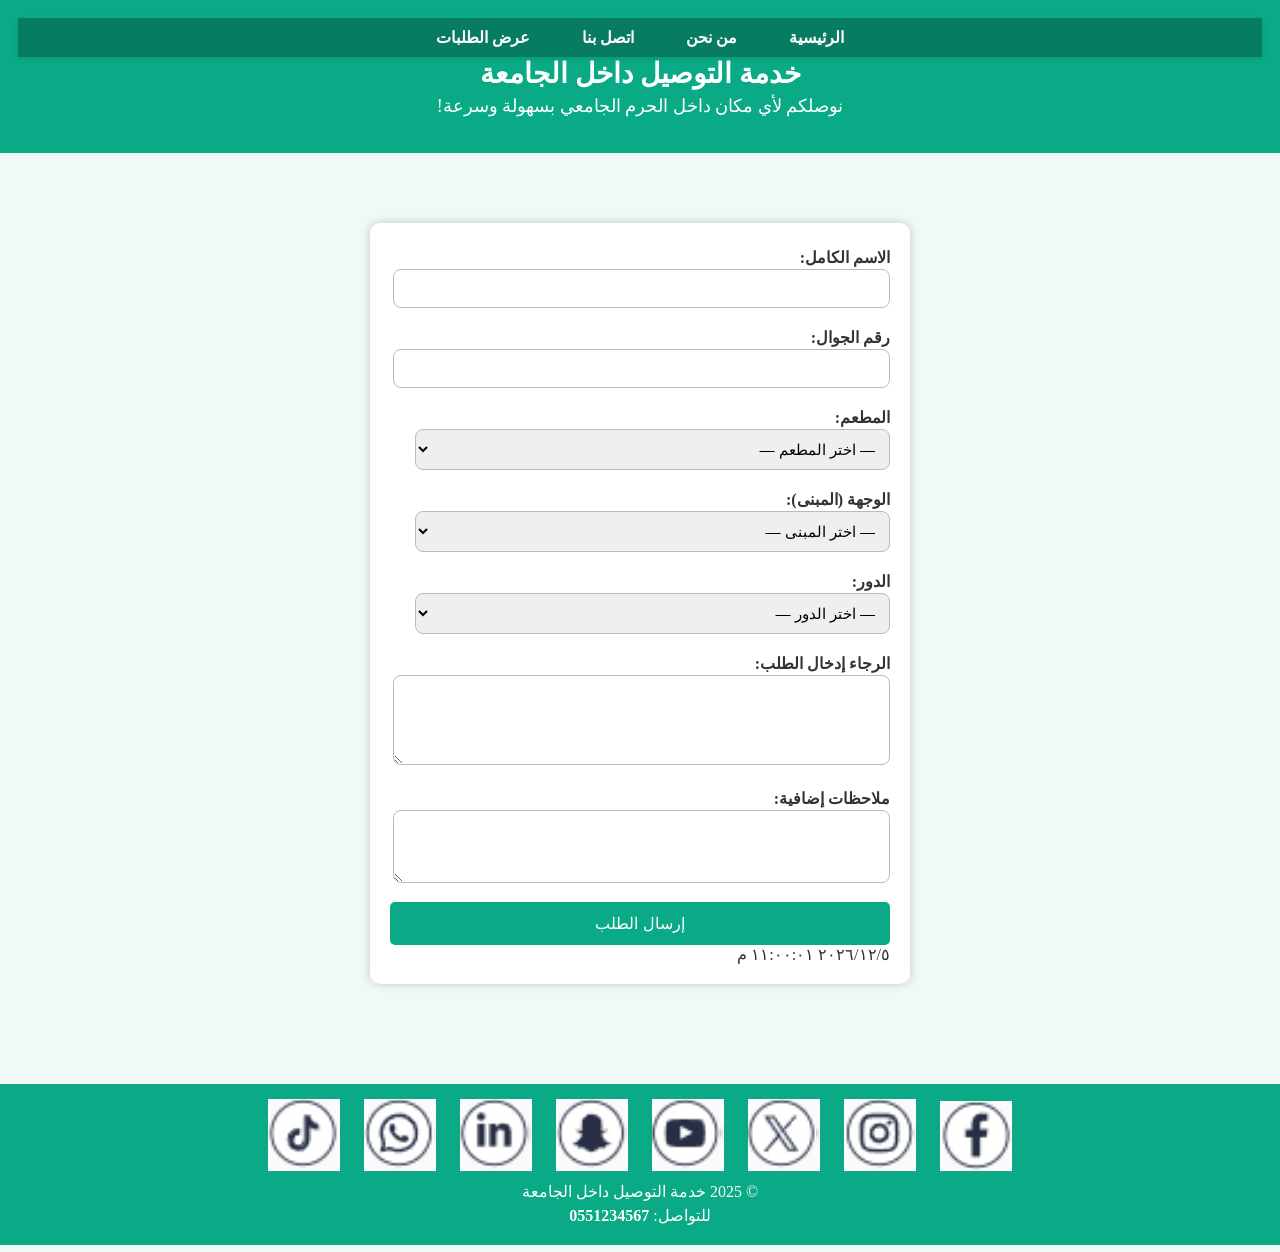
==== index.html @ b1c9cbd5 "Initial commit - Project by Eng. Yahya Shalf" ====
<!DOCTYPE html>
<html lang="ar">
<head>
    <meta charset="UTF-8" />
    <meta name="viewport" content="width=device-width, initial-scale=1.0" />
    <title>خدمة التوصيل داخل الجامعة</title>
    <link rel="stylesheet" href="css/style.css" />
 <link rel="stylesheet" href="css/styles.css" />
</head>
<body>
  <header>
    <nav class="top-menu">
      <ul>
        <li><a href="index.html">الرئيسية</a></li>
        <li><a href="about.html">من نحن</a></li>
        <li><a href="contact.html">اتصل بنا</a></li>
<li><a href="view_requests.html">عرض الطلبات</a></li>

      </ul>
    </nav>
    <h1>خدمة التوصيل داخل الجامعة</h1>
    <p>نوصلكم لأي مكان داخل الحرم الجامعي بسهولة وسرعة!</p>
  </header>

  <main>
    <form action="process.php" method="POST" novalidate>
      <label for="fullname">الاسم الكامل:</label>
      <input type="text" id="fullname" name="fullname" required />

      <label for="phone">رقم الجوال:</label>
      <input type="tel" id="phone" name="phone" pattern="05[0-9]{8}" required />

      <label for="restaurant">المطعم:</label>
      <select id="restaurant" name="restaurant" required>
        <option value="">— اختر المطعم —</option>
        <option>كرز البن</option>
        <option>لاروكا</option>
        <option>شباك جيم</option>
        <option>ستاربكس</option>
        <option>3dots</option>
        <option>pulse</option>
        <option>secondCance</option>
        <option>Eat</option>
      </select>

      <label for="building">الوجهة (المبنى):</label>
      <select id="building" name="building" required>
        <option value="">— اختر المبنى —</option>
        <option value="4">4</option>
        <option value="7">7</option>
        <option value="14">14</option>
        <option value="16">16</option>
        <option value="24">24</option>
        <option value="27">27</option>
      </select>

      <label for="floor">الدور:</label>
      <select id="floor" name="floor" required>
        <option value="">— اختر الدور —</option>
        <option value="1">الأول</option>
        <option value="2">الثاني</option>
      </select>

      <label for="order">الرجاء إدخال الطلب:</label>
      <textarea id="order" name="order" rows="4" required></textarea>

      <label for="notes">ملاحظات إضافية:</label>
      <textarea id="notes" name="notes" rows="3"></textarea>

      <button type="submit">إرسال الطلب</button>
    </form>
  </main>

  <footer>

  <div class="social-icons">
                <a href="#" title="Facebook"><img src="./img/Facebook.jpg" alt="Facebook"></a>
                <a href="#" title="Instagram"><img src="./img/Instagram.jpg" alt="Instagram"></a>
                <a href="#" title="X"><img src="./img/x.jpg" alt="X"></a>
                <a href="#" title="YouTube"><img src="./img/Youtube.jpg" alt="YouTube"></a>
                <a href="#" title="Snapchat"><img src="./img/Snapchat.jpg" alt="Snapchat"></a>
                <a href="#" title="LinkedIn"><img src="./img/LinkedIn.jpg" alt="LinkedIn"></a>
                <a href="#" title="WhatsApp"><img src="./img/whatsapp.jpg" alt="WhatsApp"></a>
                <a href="#" title="TikTok"><img src="./img/tiktok.jpg" alt="TikTok"></a>
            </div>
  <p>&copy; 2025 خدمة التوصيل داخل الجامعة</p>
  <p>للتواصل: <strong>0551234567</strong></p>
</footer>

  <script src="js/script.js"></script>
</body>
</html>
---- css/style.css ----
footer {
    text-align: center;
    padding: 10px;
    background-color: #f2f2f2;
  }

  footer a {
    margin: 0 10px;
    color: #333;
    font-size: 24px;
    text-decoration: none;
  }

  footer a:hover {
    color: #007bff;
  }




body {
    
    background-color:rgb(240, 248, 248);
    margin: 0;
    padding: 0;
    direction: rtl;
    text-align: right;
    color: #333;
}

header {
    background-color:rgb(9, 170, 133);
    color: white;
    padding: 18px;
    text-align: center;
}

header h1 {
    margin: 0;
    font-size: 28px;
}

header p {
    margin-top: 5px;
    font-size: 18px;
}



form {
    background-color: rgb(255, 255, 255);
    margin: 50px auto;
    padding: 20px;
    border-radius: 10px;
    max-width: 500px;
    box-shadow: 0 0 10px rgba(0, 0, 0, 0.2);
}

form label {
    font-weight: bold;
    margin-top: 5px;
    display: block;
}

form input[type="text"],
form input[type="tel"],
form select,
form textarea {
    width: 95%;
    padding: 10px;
    margin-top: 2px;
    margin-bottom: 15px;
    border: 1px solid rgb(184, 188, 188);
    border-radius: 8px;
    font-size: 15px;
}

form button {
    background-color:rgb(9, 170, 133);
    color: white;
    border: none;
    padding: 12px 20px;
    font-size: 16px;
    border-radius: 5px;
    cursor: pointer;
    width: 100%;
}

form button:hover {
    background-color: rgb(6, 97, 88);
}

footer {
    background-color:rgb(9, 170, 133);
    color: white;
    text-align: center;
    padding: 15px 0;
    margin-top: 30px;
}

footer p {
    margin: 5px 0;
}

.confirm-message {
    margin-top: 20px;
    padding: 15px;
    border-radius: 5px;
    font-weight: bold;
    text-align: center;
    transition: opacity 1s ease;
}


.confirm-message.success {
    background-color:rgb(0, 255, 0);
    color: #155724;
    border: 1px solid background-color:rgb(0, 255, 0);
}


.confirm-message.error {
    background-color: rgb(255, 0, 0);
    color: #721c24;
    border: 1px solid rgb(255, 0, 0);
}
---- css/styles.css ----
nav.top-menu {
    background-color: #077c63;
    padding: 10px 0;
    box-shadow: 0 2px 5px rgba(0,0,0,0.1);
}

nav.top-menu ul {
    list-style: none;
    display: flex;
    justify-content: center;
    padding: 0;
    margin: 0;
    gap: 20px;
    flex-wrap: wrap;
}

nav.top-menu li {
    display: inline;
}

nav.top-menu a {
    color: white;
    text-decoration: none;
    font-weight: bold;
    padding: 8px 16px;
    transition: background-color 0.3s ease;
    border-radius: 4px;
}

nav.top-menu a:hover {
    background-color: #055b4c;
}


main {
    padding: 20px;
}


@media (max-width: 600px) {
    form {
        width: 90%;
        margin: 20px auto;
        padding: 15px;
    }

    nav.top-menu ul {
        flex-direction: column;
        align-items: center;
    }

    nav.top-menu a {
        display: block;
        width: 100%;
        text-align: center;
    }
}
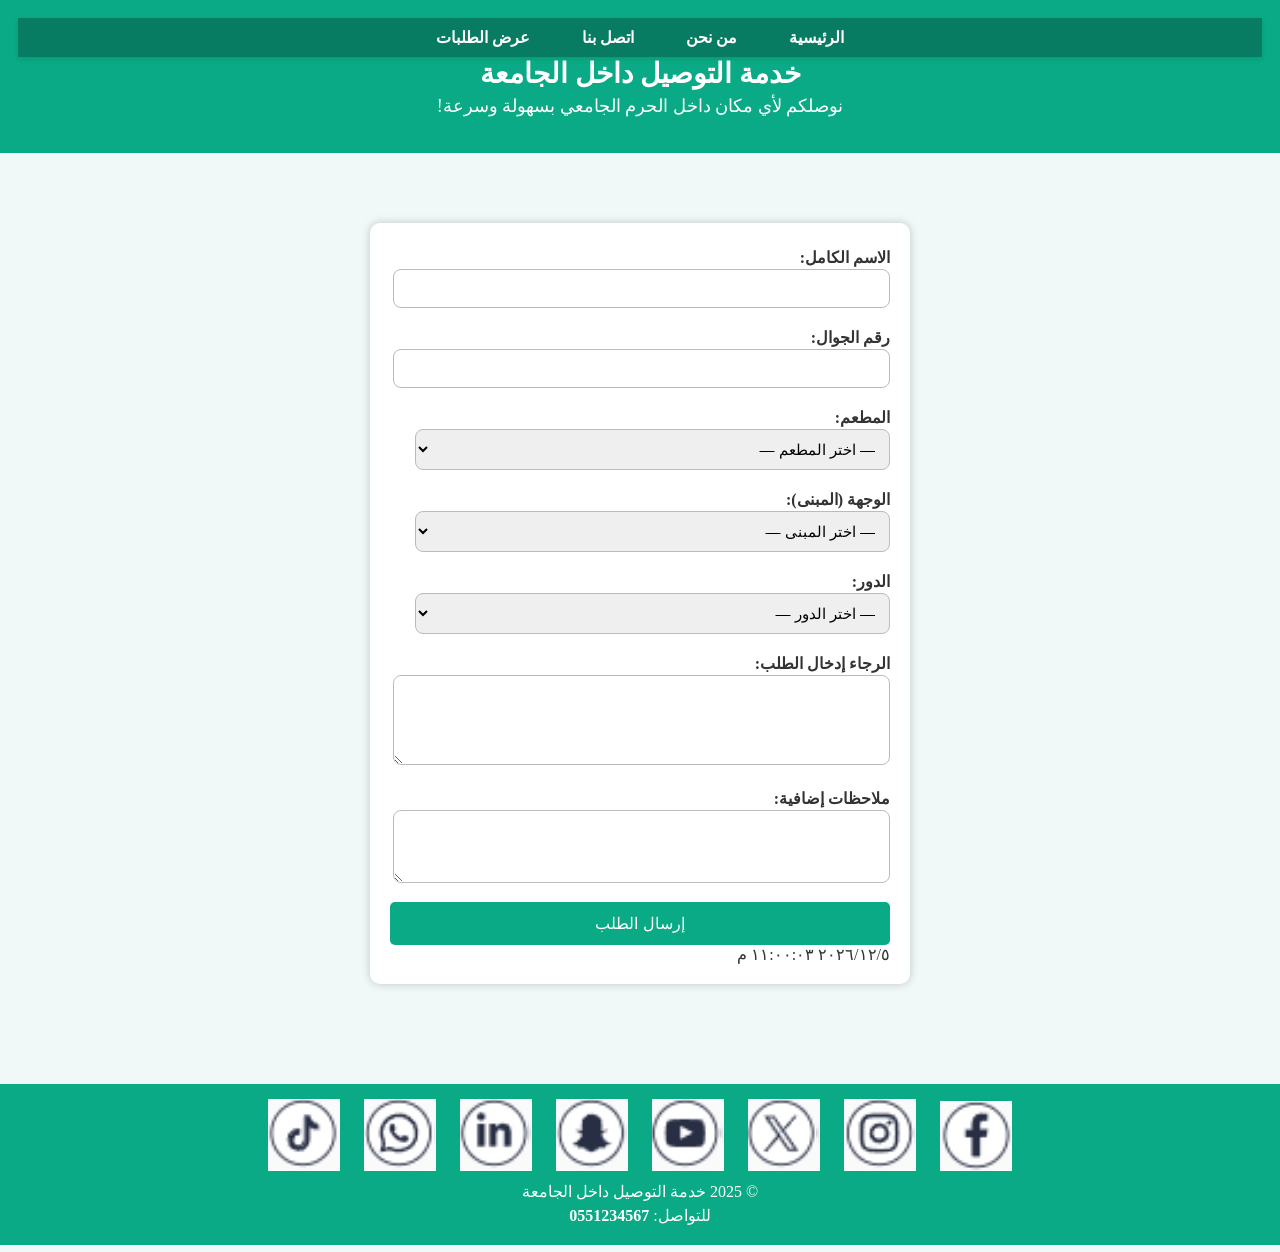
==== commit 3634e7da: "Security: Add watermark to index.html" ====
--- a/index.html
+++ b/index.html
@@ -1,3 +1,4 @@
+<!-- © 2026 Eng. Yahya Shalf. All Rights Reserved. -->
 <!DOCTYPE html>
 <html lang="ar">
 <head>
